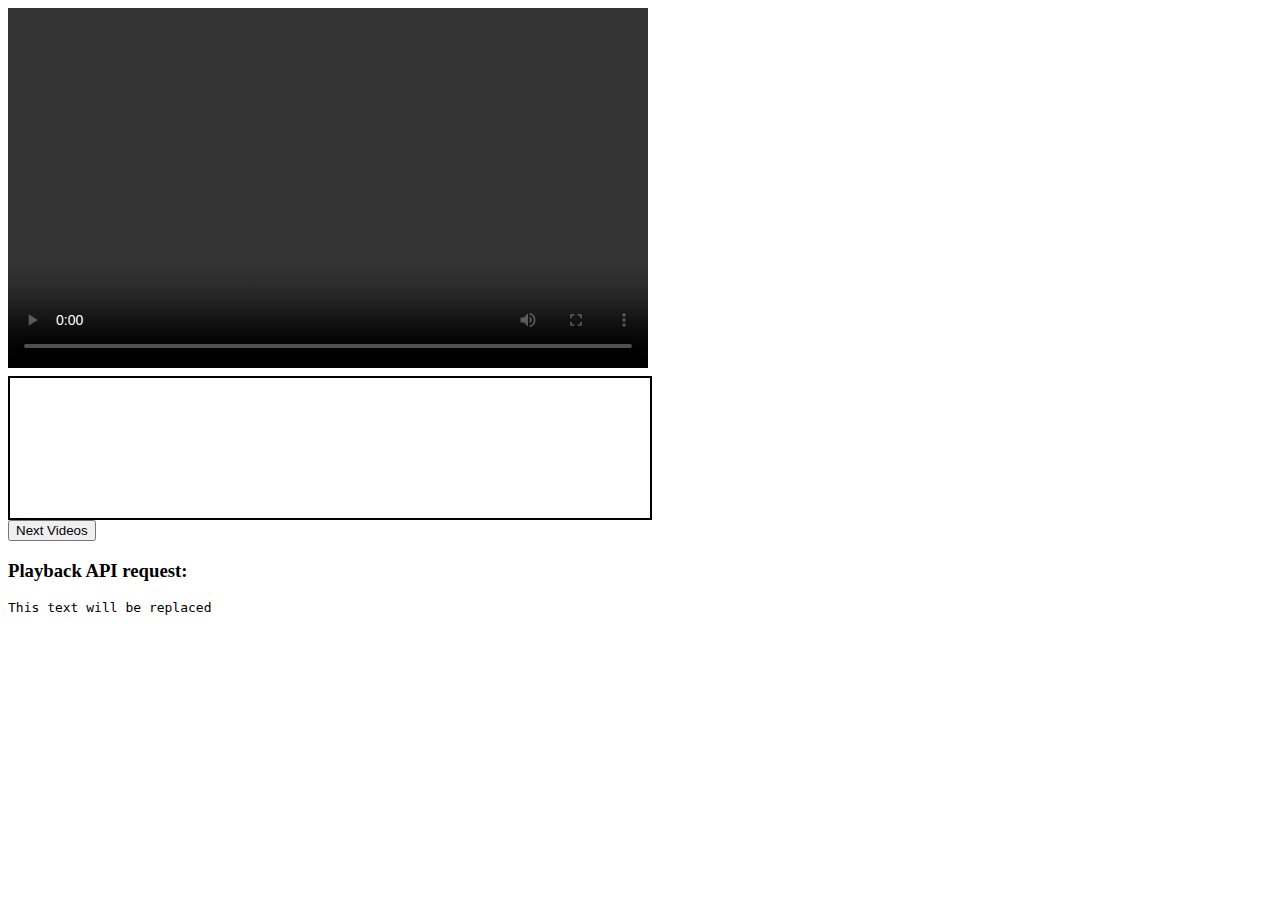
==== index.html @ 91f79792 "initial code" ====
<!DOCTYPE html>
<html>

<head>
	<meta charset="UTF-8">
	<title>Playback API Paging</title>
	<style type="text/css">
	/* Style the playlist */
  .vjs-playlist.vjs-playlist {
    margin-left: 0;
    margin-top: .5em;
    max-width: 640px;
    height: 140px;
    white-space: nowrap;
    overflow-y: hidden;
    border-style: solid;
    border-width: 2px;
    border-color: black;
  }
  .vjs-playlist-item {
    display: inline-block;
    height: 140px;
  }
  .vjs-playlist-item img{
    width: 212px;
    height: 140px;
  }
  @media (min-width: 800px) {
    .vjs-playlist.vjs-playlist {
        overflow-x: hidden;
    }
  }
</style>
</head>

<body>
	<!-- div elements added for responsive sizing -->
	<div style="display: block; position: relative; max-width: 640px;">
  <div style="padding-top: 56.25%;">
		<!-- Player embed code with id attribute added -->
    <video id="myPlayerID"
      data-account="1752604059001"
      data-player="ryXcu72Nz"
      data-embed="default"
      data-application-id
      class="video-js"
      controls
      style="width: 100%; height: 100%; position: absolute; top: 0px; bottom: 0px; right: 0px; left: 0px;"></video>
      <script src="//players.brightcove.net/1752604059001/ryXcu72Nz_default/index.min.js"></script>
  </div>
</div>
<!-- Container for the playlist -->
<div class="vjs-playlist"></div>

<!-- Button to advance the videos in the playlist -->
<input id="nextButton" type="button" value="Next Videos">

<!-- Optional: display the API request with the limit and offset parameters -->
<h3>Playback API request:</h3>
<pre class="line-numbers">
<code id="apiRequest" class="language-html" style="white-space: pre-line;">This text will be replaced</code></pre>


<script type="text/javascript">
		var myPlayer,
				requestData,
				mediaData,
				apiRequest,
				apiBaseURL = 'https://edge.api.brightcove.com/playback/v1/accounts/',
				policyKey = "BCpkADawqM3_9ax216PJYuUTLApMLkLJ3apjFlTRKHHS4q0DE33J0XsiDWmc6SfKwrwRAhejCZpTbwljz4-OlUwyqKi64L25Dwy4yhY1eSZ9ZduI-dO0mjSNVcR9C8nz0jtkimOOtzQgswCr",
				accountId = "1752604059001",
				playlistId = "5282200243001",
				videoData = [],
				mediaType,
				offsetValue = 0,
				limitValue = 3,
				firstTime = true,
				eNextButton = document.getElementById("nextButton"),
				// Optional: get a reference to the API request display element
				eApiRequest = document.getElementById("apiRequest"),
				playlistLength;

		videojs("myPlayerID").ready(function(){
			// Get a reference to the player
			myPlayer = this;
			// Use the catalog library to get the playlist object
			myPlayer.catalog.getPlaylist(playlistId, function(error, playlist){
				// Save the playlist length
				playlistLength = playlist.length;
				// Display the videos in the current playlist
				displayPlaylist();
				// Add a listener to the Next Videos button
				eNextButton.addEventListener("click",function(){
					// Advance the video offset value by 3 to get the next videos in the playlist
					offsetValue += 3;
					// If the offset value is greater than the playlist length, then go back to the beginning of the playlist
					if (offsetValue >= playlistLength) {
						offsetValue = 0;
					}
					// Display the videos in the current playlist
					displayPlaylist();
				});
			})
		});

		function displayPlaylist() {
			// Set up data for Playback API request
			requestData = setRequestData();
			mediaType = 'playlist';
			// Make the Playback API request to get playlist data
			getMediaData(mediaType, requestData, function (mediaData) {
				// Loop through video data and change duration from milliseconds to seconds
				for (var i=0; i<limitValue; i++) {
					mediaData.videos[i] = myPlayer.catalog.transformVideoResponse(mediaData.videos[i], myPlayer);
				}
				console.log("mediaData= ",mediaData);
				// Load the first video of the current playlist to the player
				myPlayer.catalog.load(mediaData.videos[0]);
				// Add the newest videos list to the playlist
				myPlayer.playlist(mediaData.videos);
				console.log("playlist= ",myPlayer.playlist);
			});
		}

		/**
		 * Set up the data for the API request
		 */
		 function setRequestData() {
			 var requestURL = '';
			 // Create the request URL with offset and limit parameters
			 requestURL = apiBaseURL +  accountId + '/playlists/' + playlistId + '?offset=' + offsetValue + '&limit=' + limitValue;
			 // Optional: display the request URL
			 eApiRequest.innerHTML = requestURL;
			 return requestURL;
			}

		 /**
			* Request data from the Playback API
			*/
			getMediaData = function(mediaType, requestURL, callback) {
			var httpRequest = new XMLHttpRequest(),
				responseData,
				parsedData,
				// Response handler
				getResponse = function() {
					try {
						if (httpRequest.readyState === 4) {
							if (httpRequest.status >= 200 && httpRequest.status < 300) {
								responseData = httpRequest.responseText;
								parsedData = JSON.parse(responseData);
								switch (mediaType) {
									case 'video':
										// Do nothing
										break;
									case 'playlist':
									  // Return the parsed data from the Playback API response
										callback(parsedData);
										break;
								}
							} else {
								alert('There was a problem with the request. Request returned ' + httpRequest.status);
							}
						}
					} catch (e) {
						alert('Caught Exception: ' + e);
					}
				};
			// Set the response handler
			httpRequest.onreadystatechange = getResponse;
			// Open the request
			httpRequest.open('GET', requestURL);
			// Set headers
			httpRequest.setRequestHeader('Accept', 'application/json;pk=' + policyKey);
			// Open and send request
			httpRequest.send();
		};
</script>
</body>

</html>
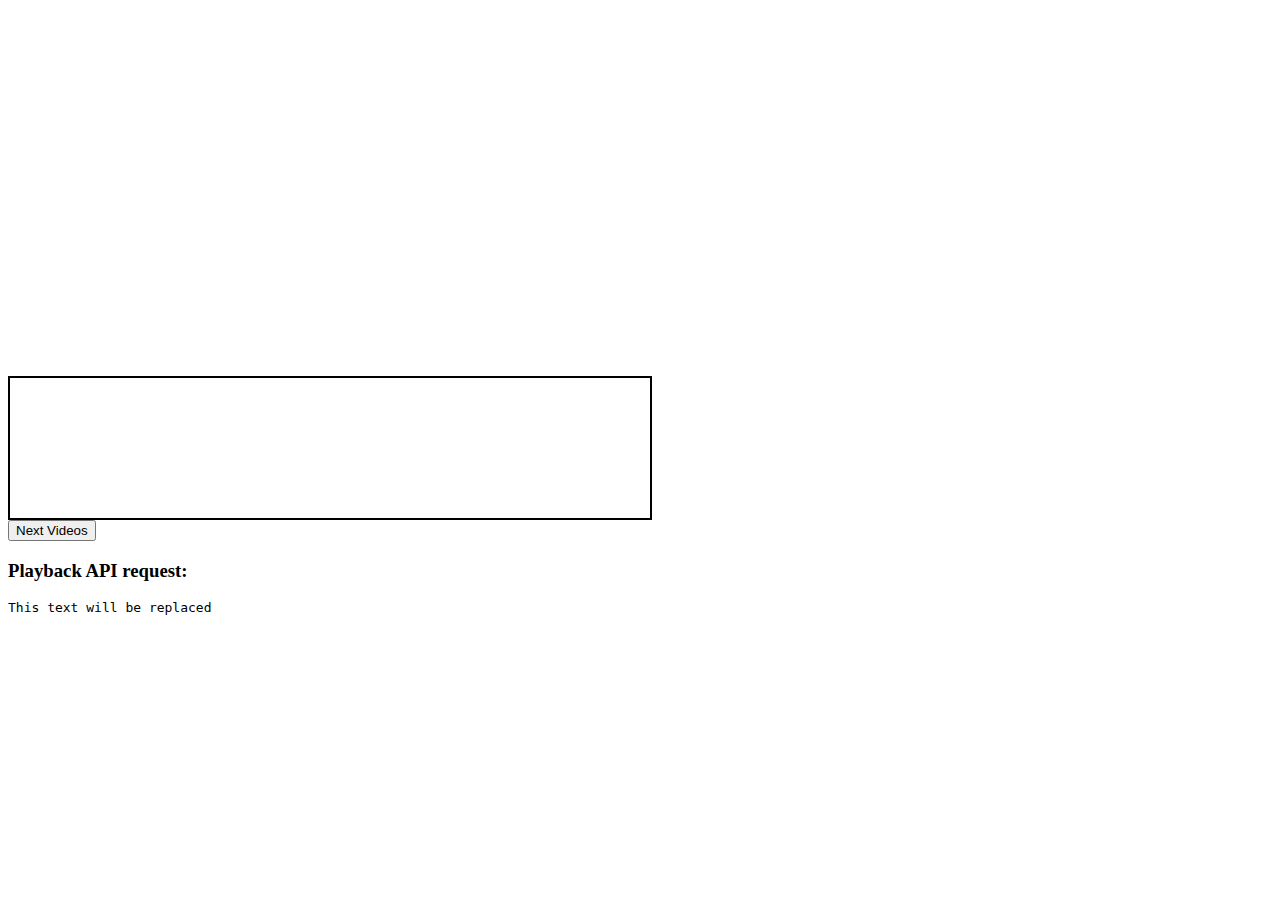
==== commit 74f86cad: "updates for best practices" ====
--- a/index.html
+++ b/index.html
@@ -2,179 +2,174 @@
 <html>
 
 <head>
-	<meta charset="UTF-8">
-	<title>Playback API Paging</title>
-	<style type="text/css">
-	/* Style the playlist */
-  .vjs-playlist.vjs-playlist {
-    margin-left: 0;
-    margin-top: .5em;
-    max-width: 640px;
-    height: 140px;
-    white-space: nowrap;
-    overflow-y: hidden;
-    border-style: solid;
-    border-width: 2px;
-    border-color: black;
-  }
-  .vjs-playlist-item {
-    display: inline-block;
-    height: 140px;
-  }
-  .vjs-playlist-item img{
-    width: 212px;
-    height: 140px;
-  }
-  @media (min-width: 800px) {
+  <meta charset="UTF-8">
+  <title>Playback API Paging</title>
+  <style type="text/css">
+    /* Style the playlist */
     .vjs-playlist.vjs-playlist {
+      margin-left: 0;
+      margin-top: .5em;
+      max-width: 640px;
+      height: 140px;
+      white-space: nowrap;
+      overflow-y: hidden;
+      border-style: solid;
+      border-width: 2px;
+      border-color: black;
+    }
+    .vjs-playlist-item {
+      display: inline-block;
+      height: 140px;
+    }
+    .vjs-playlist-item img {
+      width: 212px;
+      height: 140px;
+    }
+    @media (min-width: 800px) {
+      .vjs-playlist.vjs-playlist {
         overflow-x: hidden;
+      }
     }
-  }
-</style>
+  </style>
 </head>
 
 <body>
-	<!-- div elements added for responsive sizing -->
-	<div style="display: block; position: relative; max-width: 640px;">
-  <div style="padding-top: 56.25%;">
-		<!-- Player embed code with id attribute added -->
-    <video id="myPlayerID"
-      data-account="1752604059001"
-      data-player="ryXcu72Nz"
-      data-embed="default"
-      data-application-id
-      class="video-js"
-      controls
-      style="width: 100%; height: 100%; position: absolute; top: 0px; bottom: 0px; right: 0px; left: 0px;"></video>
-      <script src="//players.brightcove.net/1752604059001/ryXcu72Nz_default/index.min.js"></script>
+  <!-- div elements added for responsive sizing -->
+  <div style="display: block; position: relative; max-width: 640px;">
+    <div style="padding-top: 56.25%;">
+      <!-- Player embed code with id attribute added -->
+      <video-js id="myPlayerID"
+        data-account="1752604059001"
+        data-player="ryXcu72Nz"
+        data-embed="default"
+        data-application-id
+        class="video-js"
+        controls style="width: 100%; height: 100%; position: absolute; top: 0px; bottom: 0px; right: 0px; left: 0px;"></video-js>
+      <script src="https://players.brightcove.net/1752604059001/ryXcu72Nz_default/index.min.js"></script>
+    </div>
   </div>
-</div>
-<!-- Container for the playlist -->
-<div class="vjs-playlist"></div>
+  <!-- Container for the playlist -->
+  <div class="vjs-playlist"></div>
+  <!-- Button to advance the videos in the playlist -->
+  <input id="nextButton" type="button" value="Next Videos">
 
-<!-- Button to advance the videos in the playlist -->
-<input id="nextButton" type="button" value="Next Videos">
-
-<!-- Optional: display the API request with the limit and offset parameters -->
-<h3>Playback API request:</h3>
-<pre class="line-numbers">
+  <!-- Optional: display the API request with the limit and offset parameters -->
+  <h3>Playback API request:</h3>
+  <pre class="line-numbers">
 <code id="apiRequest" class="language-html" style="white-space: pre-line;">This text will be replaced</code></pre>
 
+  <script type="text/javascript">
+    var myPlayer,
+      requestData,
+      mediaData,
+      apiRequest,
+      apiBaseURL = 'https://edge.api.brightcove.com/playback/v1/accounts/',
+      policyKey = "BCpkADawqM3_9ax216PJYuUTLApMLkLJ3apjFlTRKHHS4q0DE33J0XsiDWmc6SfKwrwRAhejCZpTbwljz4-OlUwyqKi64L25Dwy4yhY1eSZ9ZduI-dO0mjSNVcR9C8nz0jtkimOOtzQgswCr",
+      accountId = "1752604059001",
+      playlistId = "5282200243001",
+      videoData = [],
+      mediaType,
+      offsetValue = 0,
+      limitValue = 3,
+      firstTime = true,
+      eNextButton = document.getElementById("nextButton"),
+      // Optional: get a reference to the API request display element
+      eApiRequest = document.getElementById("apiRequest"),
+      playlistLength;
 
-<script type="text/javascript">
-		var myPlayer,
-				requestData,
-				mediaData,
-				apiRequest,
-				apiBaseURL = 'https://edge.api.brightcove.com/playback/v1/accounts/',
-				policyKey = "BCpkADawqM3_9ax216PJYuUTLApMLkLJ3apjFlTRKHHS4q0DE33J0XsiDWmc6SfKwrwRAhejCZpTbwljz4-OlUwyqKi64L25Dwy4yhY1eSZ9ZduI-dO0mjSNVcR9C8nz0jtkimOOtzQgswCr",
-				accountId = "1752604059001",
-				playlistId = "5282200243001",
-				videoData = [],
-				mediaType,
-				offsetValue = 0,
-				limitValue = 3,
-				firstTime = true,
-				eNextButton = document.getElementById("nextButton"),
-				// Optional: get a reference to the API request display element
-				eApiRequest = document.getElementById("apiRequest"),
-				playlistLength;
+    videojs.getPlayer('myPlayerID').ready(function() {
+      // Get a reference to the player
+      myPlayer = this;
+      // Use the catalog library to get the playlist object
+      myPlayer.catalog.getPlaylist(playlistId, function (error, playlist) {
+        // Save the playlist length
+        playlistLength = playlist.length;
+        // Display the videos in the current playlist
+        displayPlaylist();
+        // Add a listener to the Next Videos button
+        eNextButton.addEventListener("click", function () {
+          // Advance the video offset value by 3 to get the next videos in the playlist
+          offsetValue += 3;
+          // If the offset value is greater than the playlist length, then go back to the beginning of the playlist
+          if (offsetValue >= playlistLength) {
+            offsetValue = 0;
+          }
+          // Display the videos in the current playlist
+          displayPlaylist();
+        });
+      })
+    });
 
-		videojs("myPlayerID").ready(function(){
-			// Get a reference to the player
-			myPlayer = this;
-			// Use the catalog library to get the playlist object
-			myPlayer.catalog.getPlaylist(playlistId, function(error, playlist){
-				// Save the playlist length
-				playlistLength = playlist.length;
-				// Display the videos in the current playlist
-				displayPlaylist();
-				// Add a listener to the Next Videos button
-				eNextButton.addEventListener("click",function(){
-					// Advance the video offset value by 3 to get the next videos in the playlist
-					offsetValue += 3;
-					// If the offset value is greater than the playlist length, then go back to the beginning of the playlist
-					if (offsetValue >= playlistLength) {
-						offsetValue = 0;
-					}
-					// Display the videos in the current playlist
-					displayPlaylist();
-				});
-			})
-		});
+    function displayPlaylist() {
+      // Set up data for Playback API request
+      requestData = setRequestData();
+      mediaType = 'playlist';
+      // Make the Playback API request to get playlist data
+      getMediaData(mediaType, requestData, function (mediaData) {
+        // Loop through video data and change duration from milliseconds to seconds
+        for (var i = 0; i < limitValue; i++) {
+          mediaData.videos[i] = myPlayer.catalog.transformVideoResponse(mediaData.videos[i], myPlayer);
+        }
+        // Load the first video of the current playlist to the player
+        myPlayer.catalog.load(mediaData.videos[0]);
+        // Add the newest videos list to the playlist
+        myPlayer.playlist(mediaData.videos);
+      });
+    }
 
-		function displayPlaylist() {
-			// Set up data for Playback API request
-			requestData = setRequestData();
-			mediaType = 'playlist';
-			// Make the Playback API request to get playlist data
-			getMediaData(mediaType, requestData, function (mediaData) {
-				// Loop through video data and change duration from milliseconds to seconds
-				for (var i=0; i<limitValue; i++) {
-					mediaData.videos[i] = myPlayer.catalog.transformVideoResponse(mediaData.videos[i], myPlayer);
-				}
-				console.log("mediaData= ",mediaData);
-				// Load the first video of the current playlist to the player
-				myPlayer.catalog.load(mediaData.videos[0]);
-				// Add the newest videos list to the playlist
-				myPlayer.playlist(mediaData.videos);
-				console.log("playlist= ",myPlayer.playlist);
-			});
-		}
+    /**
+     * Set up the data for the API request
+     */
+    function setRequestData() {
+      var requestURL = '';
+      // Create the request URL with offset and limit parameters
+      requestURL = apiBaseURL + accountId + '/playlists/' + playlistId + '?offset=' + offsetValue + '&limit=' + limitValue;
+      // Optional: display the request URL
+      eApiRequest.innerHTML = requestURL;
+      return requestURL;
+    }
 
-		/**
-		 * Set up the data for the API request
-		 */
-		 function setRequestData() {
-			 var requestURL = '';
-			 // Create the request URL with offset and limit parameters
-			 requestURL = apiBaseURL +  accountId + '/playlists/' + playlistId + '?offset=' + offsetValue + '&limit=' + limitValue;
-			 // Optional: display the request URL
-			 eApiRequest.innerHTML = requestURL;
-			 return requestURL;
-			}
-
-		 /**
-			* Request data from the Playback API
-			*/
-			getMediaData = function(mediaType, requestURL, callback) {
-			var httpRequest = new XMLHttpRequest(),
-				responseData,
-				parsedData,
-				// Response handler
-				getResponse = function() {
-					try {
-						if (httpRequest.readyState === 4) {
-							if (httpRequest.status >= 200 && httpRequest.status < 300) {
-								responseData = httpRequest.responseText;
-								parsedData = JSON.parse(responseData);
-								switch (mediaType) {
-									case 'video':
-										// Do nothing
-										break;
-									case 'playlist':
-									  // Return the parsed data from the Playback API response
-										callback(parsedData);
-										break;
-								}
-							} else {
-								alert('There was a problem with the request. Request returned ' + httpRequest.status);
-							}
-						}
-					} catch (e) {
-						alert('Caught Exception: ' + e);
-					}
-				};
-			// Set the response handler
-			httpRequest.onreadystatechange = getResponse;
-			// Open the request
-			httpRequest.open('GET', requestURL);
-			// Set headers
-			httpRequest.setRequestHeader('Accept', 'application/json;pk=' + policyKey);
-			// Open and send request
-			httpRequest.send();
-		};
-</script>
+    /**
+     * Request data from the Playback API
+     */
+    getMediaData = function (mediaType, requestURL, callback) {
+      var httpRequest = new XMLHttpRequest(),
+        responseData,
+        parsedData,
+        // Response handler
+        getResponse = function () {
+          try {
+            if (httpRequest.readyState === 4) {
+              if (httpRequest.status >= 200 && httpRequest.status < 300) {
+                responseData = httpRequest.responseText;
+                parsedData = JSON.parse(responseData);
+                switch (mediaType) {
+                case 'video':
+                  // Do nothing
+                  break;
+                case 'playlist':
+                  // Return the parsed data from the Playback API response
+                  callback(parsedData);
+                  break;
+                }
+              } else {
+                alert('There was a problem with the request. Request returned ' + httpRequest.status);
+              }
+            }
+          } catch (e) {
+            alert('Caught Exception: ' + e);
+          }
+        };
+      // Set the response handler
+      httpRequest.onreadystatechange = getResponse;
+      // Open the request
+      httpRequest.open('GET', requestURL);
+      // Set headers
+      httpRequest.setRequestHeader('Accept', 'application/json;pk=' + policyKey);
+      // Open and send request
+      httpRequest.send();
+    };
+  </script>
 </body>
 
 </html>
